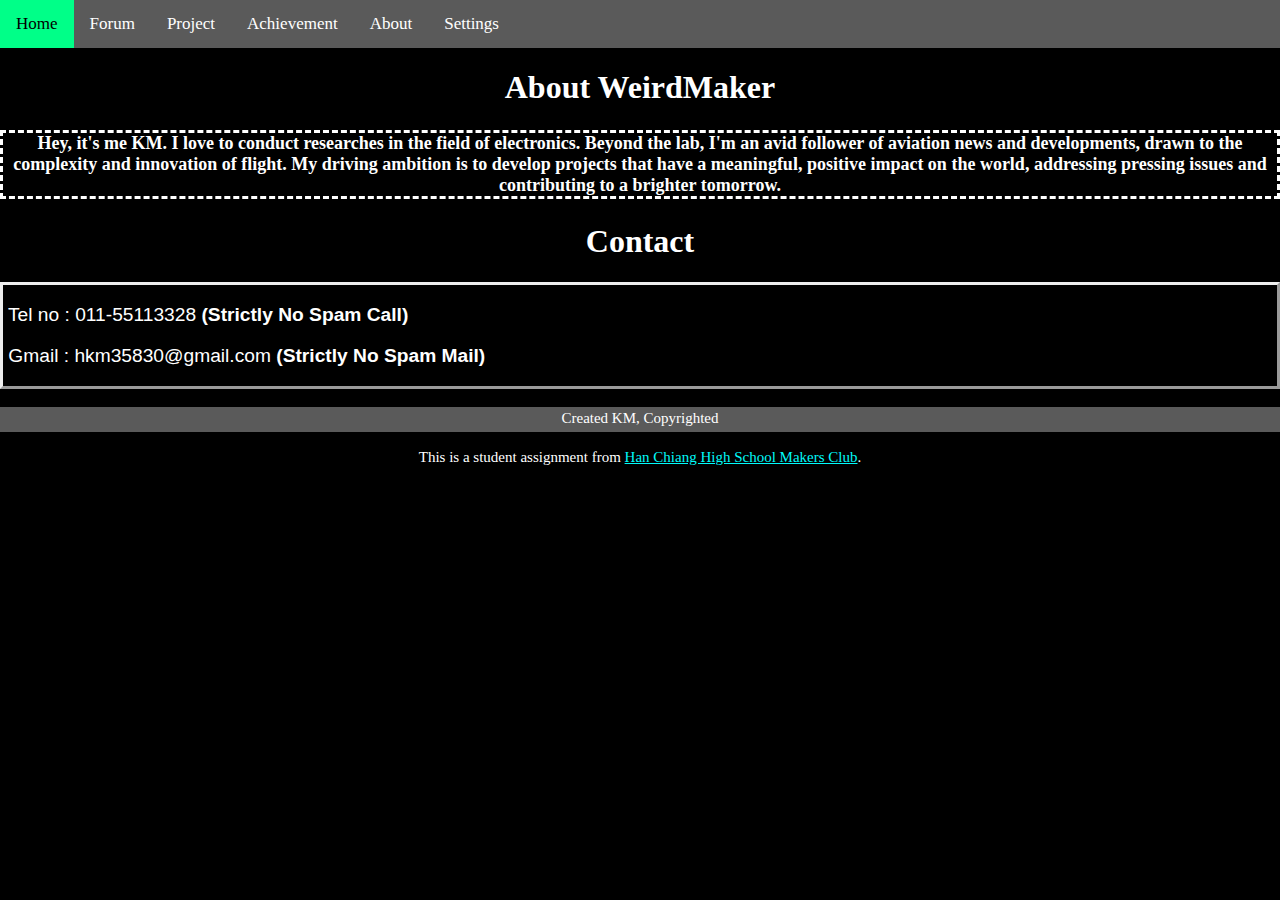
==== about.html @ e5a31e17 "Update about.html" ====
<!DOCTYPE html>
<head>
    <title> About - WeirdMaker </title>
    <link rel="stylesheet" href="about.css">
</head>
<body>
    <div class="topnav">
        <a class="active" href="index.html">Home</a>
        <a href="forum.html">Forum</a>
        <a href="project.html">Project</a>
        <a href="achieve.html">Achievement</a>
        <a href="about.html">About</a>
        <a href="set.html">Settings</a>
    </div>
    <h1> About WeirdMaker </h1>
    <h4> Hey, it's me KM. I love to conduct researches in the field of electronics. Beyond the lab, I'm an avid follower of aviation news and developments, drawn to the complexity and innovation of flight. My driving ambition is to develop projects that have a meaningful, positive impact on the world, addressing pressing issues and contributing to a brighter tomorrow.</h4>
    <h1> Contact </h1>
    <div class="contact">
        <pre> Tel no : 011-55113328 <strong>(Strictly No Spam Call)</strong></pre>
        <pre> Gmail : hkm35830@gmail.com <strong>(Strictly No Spam Mail)</strong></pre>
    </div>
    <footer>
        <p><small>Created KM, Copyrighted</small></p>
        <p><small>This is a student assignment from <a href="https://penangmaker.com/" target="_blank">Han Chiang High School Makers Club</a>.</small></p>
    </footer>
</body>
---- about.css ----
body {
    background-color: black;
    margin: 0;
}

/* Add a black background color to the top navigation */
.topnav {
    background-color: #5a5a5a;
    overflow: hidden;
}

/* Style the links inside the navigation bar */
.topnav a {
    float: left;
    color: #ffffff;
    text-align: center;
    padding: 14px 16px;
    text-decoration: none;
    font-size: 17px;
}

/* Change the color of links on hover */
.topnav a:hover {
    background-color: #a0ffd2;
    color: rgb(0, 0, 0);
}

/* Add a color to the active/current link */
.topnav a.active {
    background-color: #00ff88;
    color: rgb(0, 0, 0);
}

h1 {
    text-align: center;
    color: rgb(255, 255, 255);
}

h4 {
    text-align: center;
    border-style: dashed;
    font-size: large;
    color: rgb(255, 255, 255);
}

.contact {
    border-style: outset;
    color: rgb(255, 255, 255)
}

pre {
    font-size: larger;
    font-family: Arial;
    color: rgb(255, 255, 255)
}

footer {
    height: 25px;
    margin-bottom: auto;
    text-align: center;
    background-color: #5a5a5a;
    justify-content: center;
    align-items: center; 
    font-size: large;
}

p {
    color:rgb(255, 255, 255);
}

a {
    color: rgb(0,250,250)
}
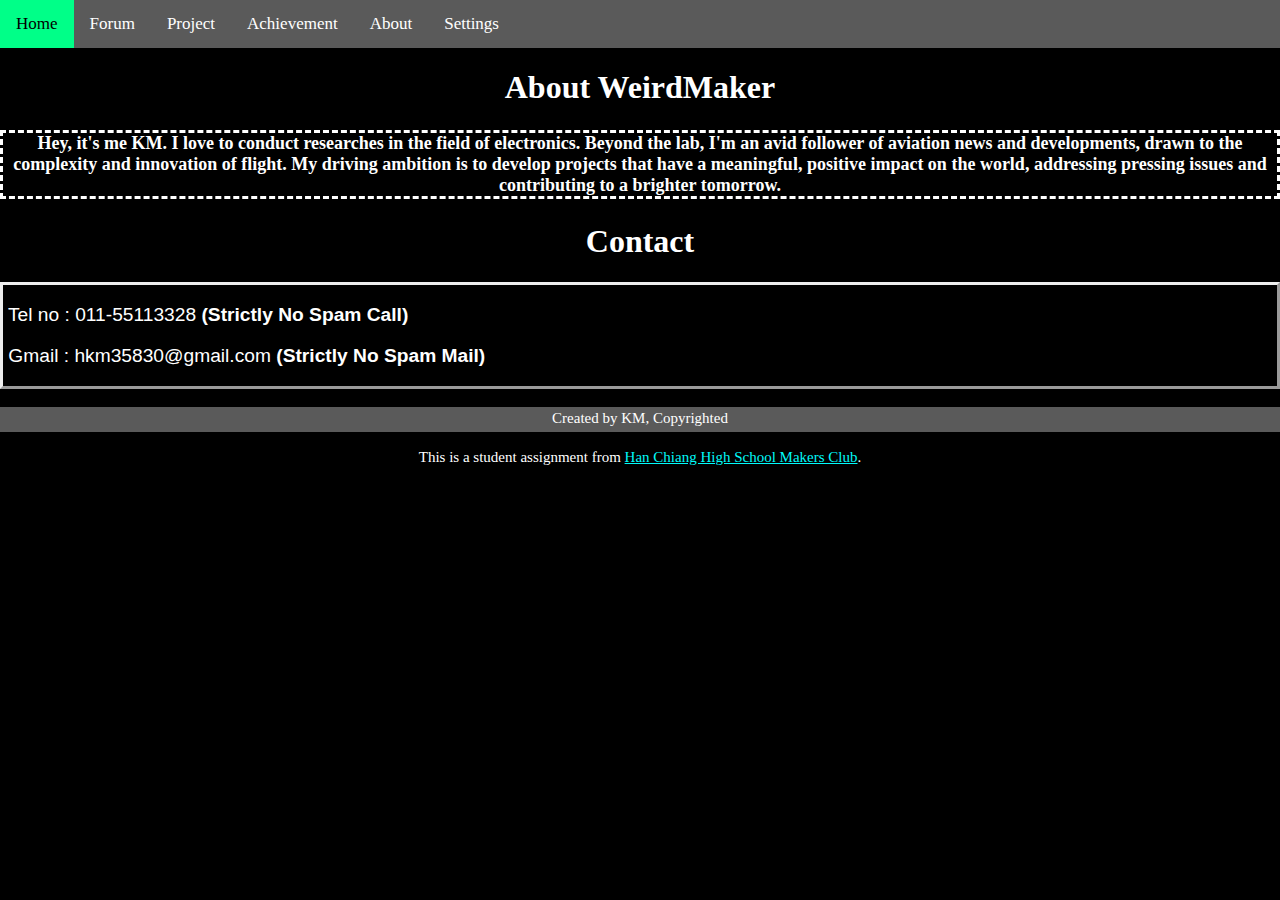
==== commit eeadaf70: "Update about.html" ====
--- a/about.html
+++ b/about.html
@@ -20,7 +20,7 @@
         <pre> Gmail : hkm35830@gmail.com <strong>(Strictly No Spam Mail)</strong></pre>
     </div>
     <footer>
-        <p><small>Created KM, Copyrighted</small></p>
+        <p><small>Created by KM, Copyrighted</small></p>
         <p><small>This is a student assignment from <a href="https://penangmaker.com/" target="_blank">Han Chiang High School Makers Club</a>.</small></p>
     </footer>
 </body>
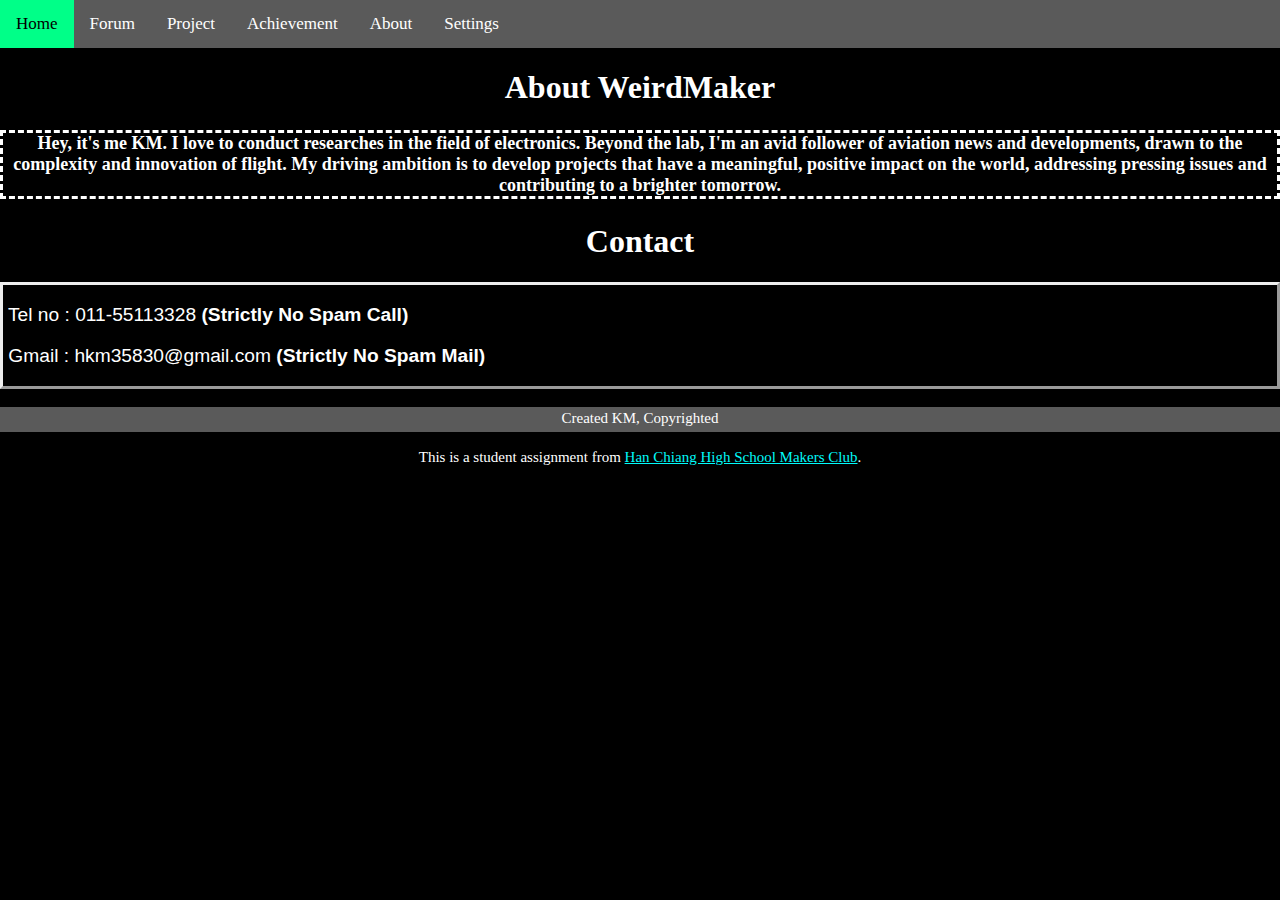
==== commit 629235a7: "Update about.html" ====
--- a/about.html
+++ b/about.html
@@ -20,7 +20,7 @@
         <pre> Gmail : hkm35830@gmail.com <strong>(Strictly No Spam Mail)</strong></pre>
     </div>
     <footer>
-        <p><small>Created by KM, Copyrighted</small></p>
+        <p><small>Created KM, Copyrighted</small></p>
         <p><small>This is a student assignment from <a href="https://penangmaker.com/" target="_blank">Han Chiang High School Makers Club</a>.</small></p>
     </footer>
 </body>
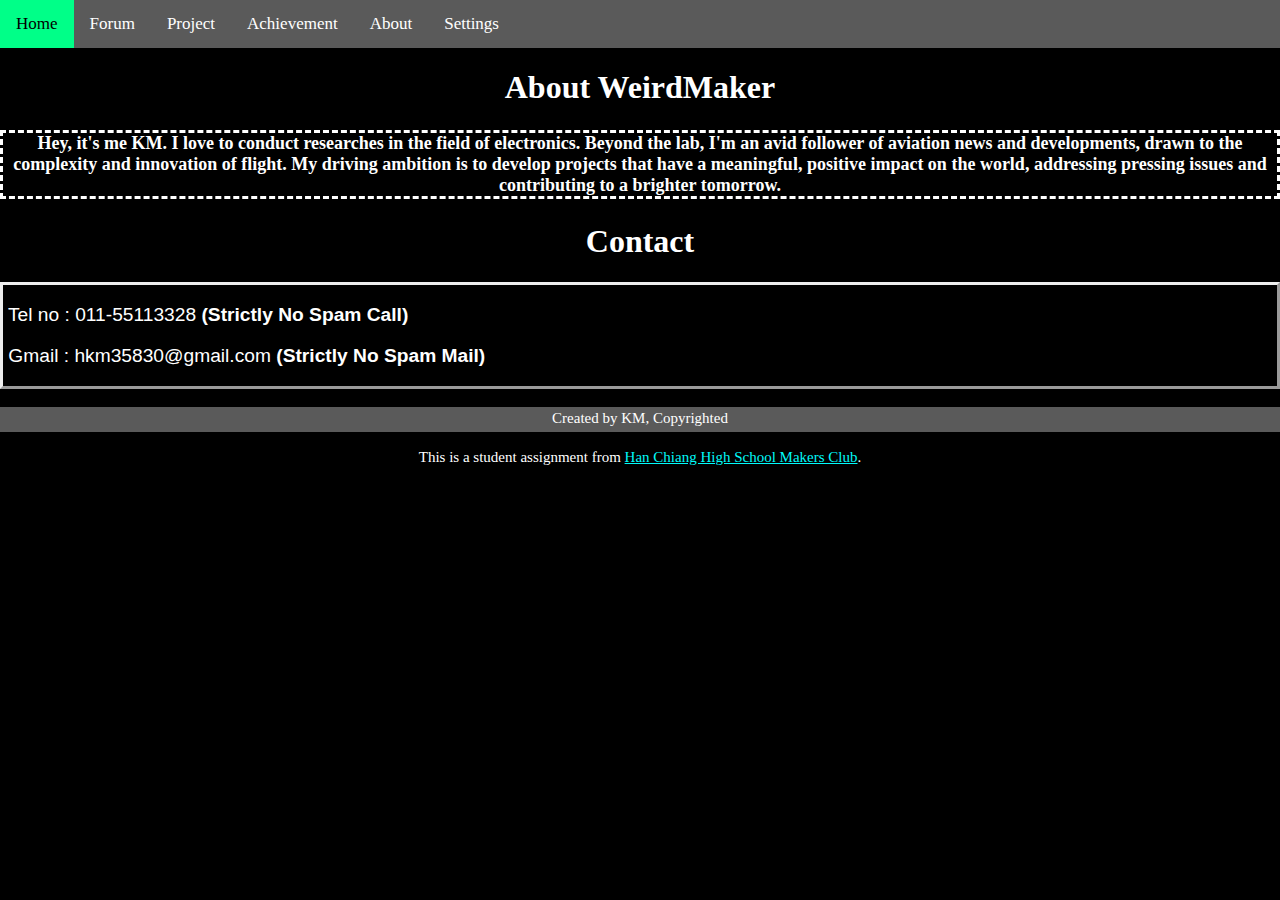
==== commit db3208e0: "Update about.html" ====
--- a/about.html
+++ b/about.html
@@ -20,7 +20,7 @@
         <pre> Gmail : hkm35830@gmail.com <strong>(Strictly No Spam Mail)</strong></pre>
     </div>
     <footer>
-        <p><small>Created KM, Copyrighted</small></p>
+        <p><small>Created by KM, Copyrighted</small></p>
         <p><small>This is a student assignment from <a href="https://penangmaker.com/" target="_blank">Han Chiang High School Makers Club</a>.</small></p>
     </footer>
 </body>
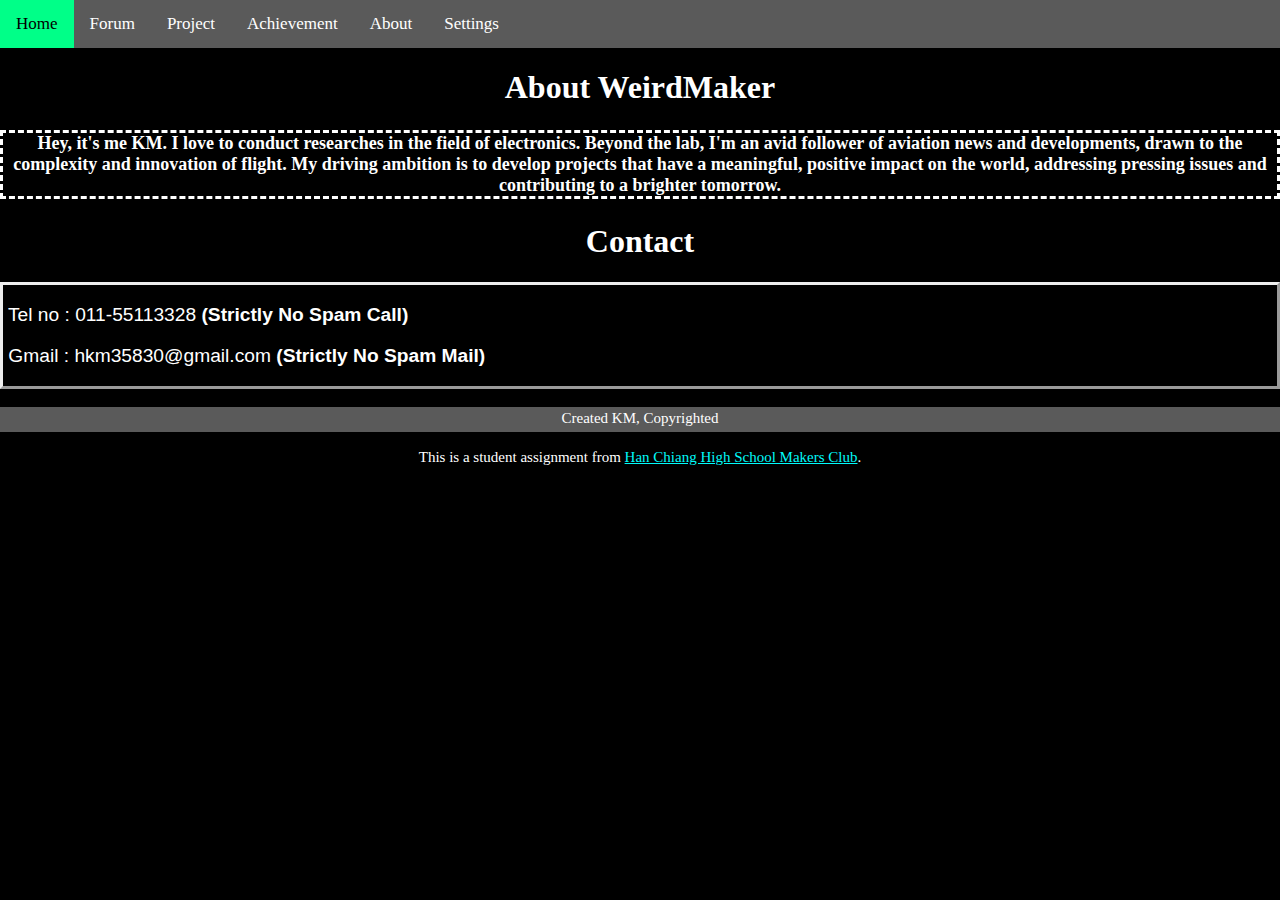
==== commit bae42798: "Update about.html" ====
--- a/about.html
+++ b/about.html
@@ -20,7 +20,7 @@
         <pre> Gmail : hkm35830@gmail.com <strong>(Strictly No Spam Mail)</strong></pre>
     </div>
     <footer>
-        <p><small>Created by KM, Copyrighted</small></p>
+        <p><small>Created KM, Copyrighted</small></p>
         <p><small>This is a student assignment from <a href="https://penangmaker.com/" target="_blank">Han Chiang High School Makers Club</a>.</small></p>
     </footer>
 </body>
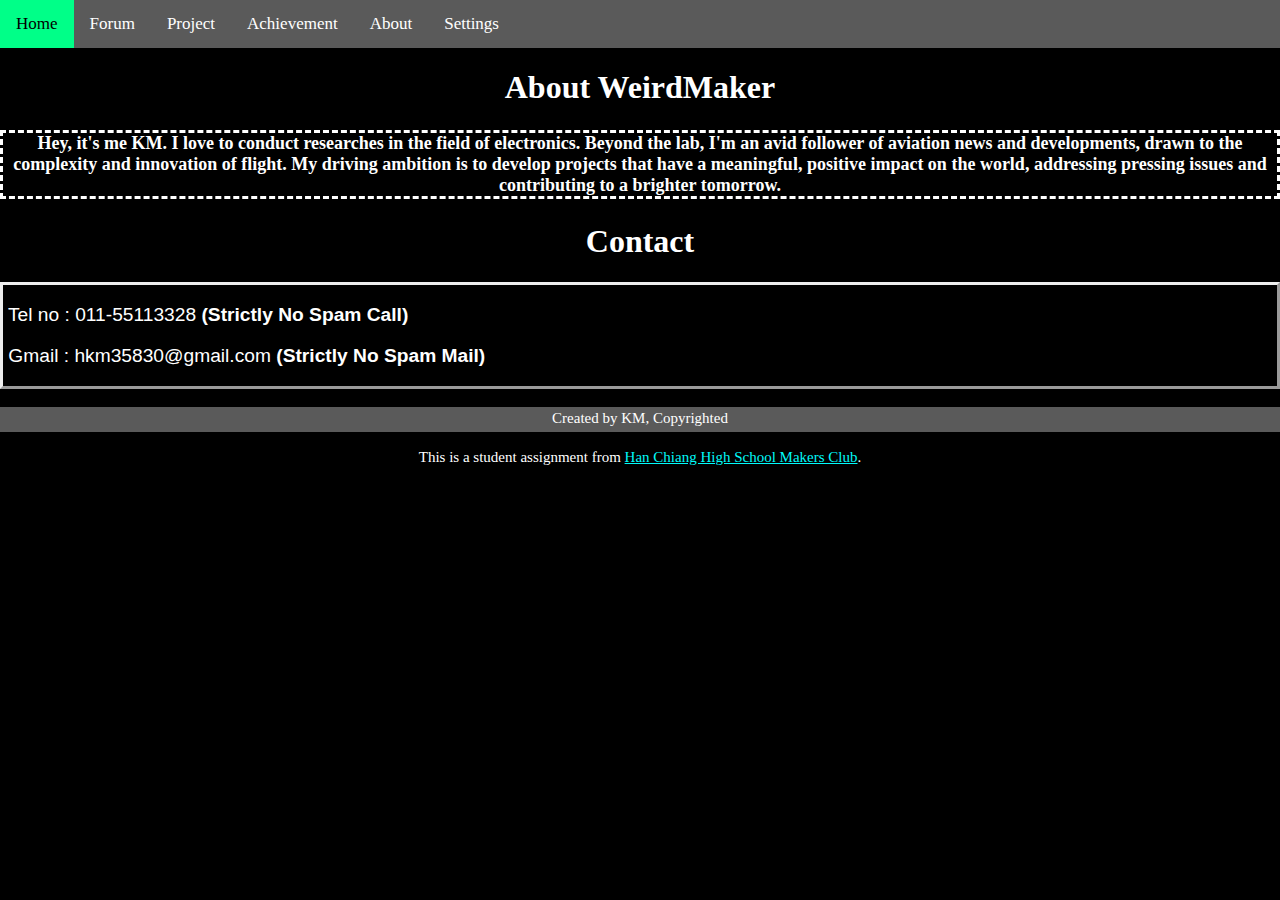
==== commit ce13e2b8: "Update about.html" ====
--- a/about.html
+++ b/about.html
@@ -20,7 +20,7 @@
         <pre> Gmail : hkm35830@gmail.com <strong>(Strictly No Spam Mail)</strong></pre>
     </div>
     <footer>
-        <p><small>Created KM, Copyrighted</small></p>
+        <p><small>Created by KM, Copyrighted</small></p>
         <p><small>This is a student assignment from <a href="https://penangmaker.com/" target="_blank">Han Chiang High School Makers Club</a>.</small></p>
     </footer>
 </body>
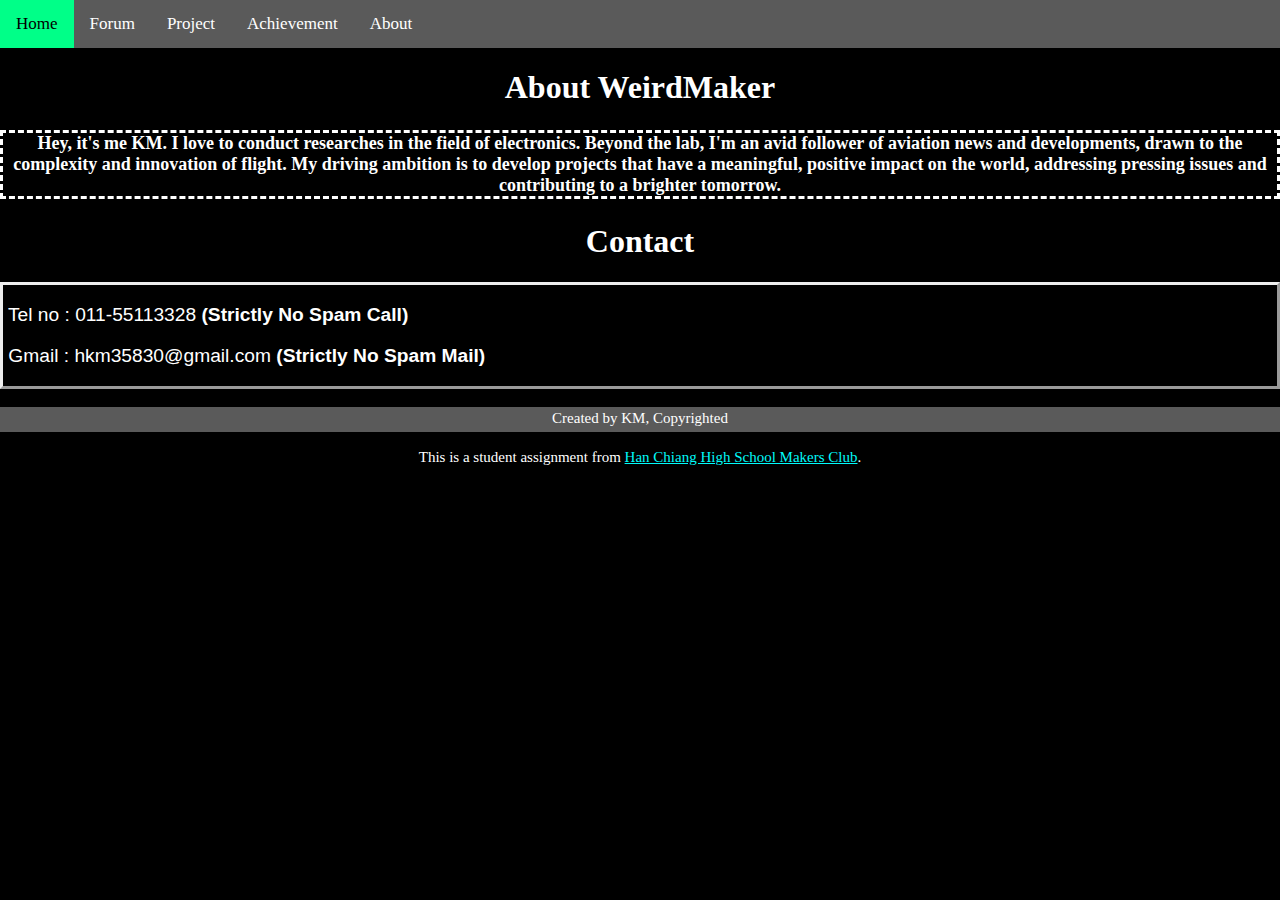
==== commit a60310da: "Update about.html" ====
--- a/about.html
+++ b/about.html
@@ -10,7 +10,6 @@
         <a href="project.html">Project</a>
         <a href="achieve.html">Achievement</a>
         <a href="about.html">About</a>
-        <a href="set.html">Settings</a>
     </div>
     <h1> About WeirdMaker </h1>
     <h4> Hey, it's me KM. I love to conduct researches in the field of electronics. Beyond the lab, I'm an avid follower of aviation news and developments, drawn to the complexity and innovation of flight. My driving ambition is to develop projects that have a meaningful, positive impact on the world, addressing pressing issues and contributing to a brighter tomorrow.</h4>
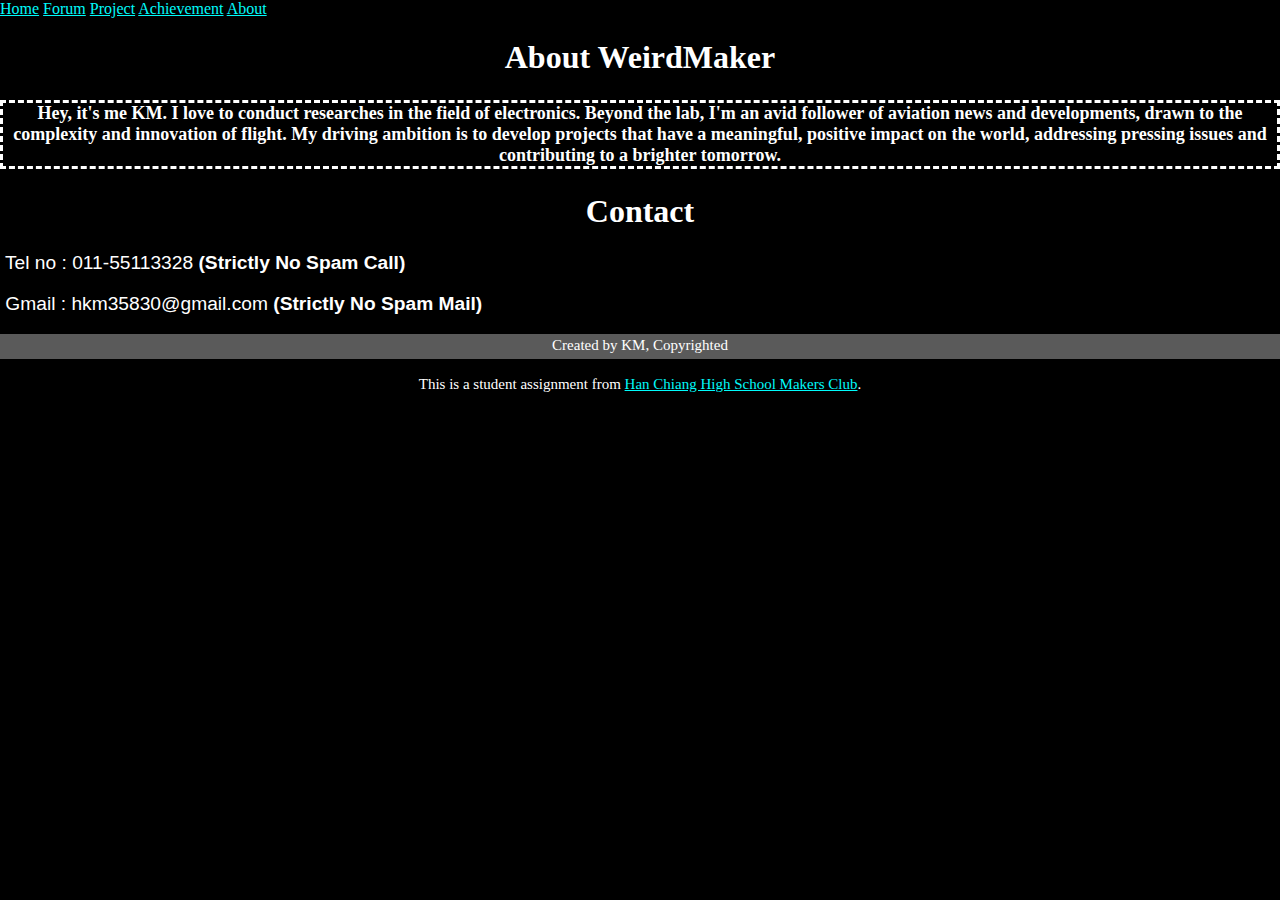
==== commit 83b4c833: "Update about.html" ====
--- a/about.html
+++ b/about.html
@@ -4,20 +4,20 @@
     <link rel="stylesheet" href="about.css">
 </head>
 <body>
-    <div class="topnav">
+    <nav>
         <a class="active" href="index.html">Home</a>
         <a href="forum.html">Forum</a>
         <a href="project.html">Project</a>
         <a href="achieve.html">Achievement</a>
         <a href="about.html">About</a>
-    </div>
+    </nav>
     <h1> About WeirdMaker </h1>
     <h4> Hey, it's me KM. I love to conduct researches in the field of electronics. Beyond the lab, I'm an avid follower of aviation news and developments, drawn to the complexity and innovation of flight. My driving ambition is to develop projects that have a meaningful, positive impact on the world, addressing pressing issues and contributing to a brighter tomorrow.</h4>
     <h1> Contact </h1>
-    <div class="contact">
+    <section>
         <pre> Tel no : 011-55113328 <strong>(Strictly No Spam Call)</strong></pre>
         <pre> Gmail : hkm35830@gmail.com <strong>(Strictly No Spam Mail)</strong></pre>
-    </div>
+    </section>
     <footer>
         <p><small>Created by KM, Copyrighted</small></p>
         <p><small>This is a student assignment from <a href="https://penangmaker.com/" target="_blank">Han Chiang High School Makers Club</a>.</small></p>
